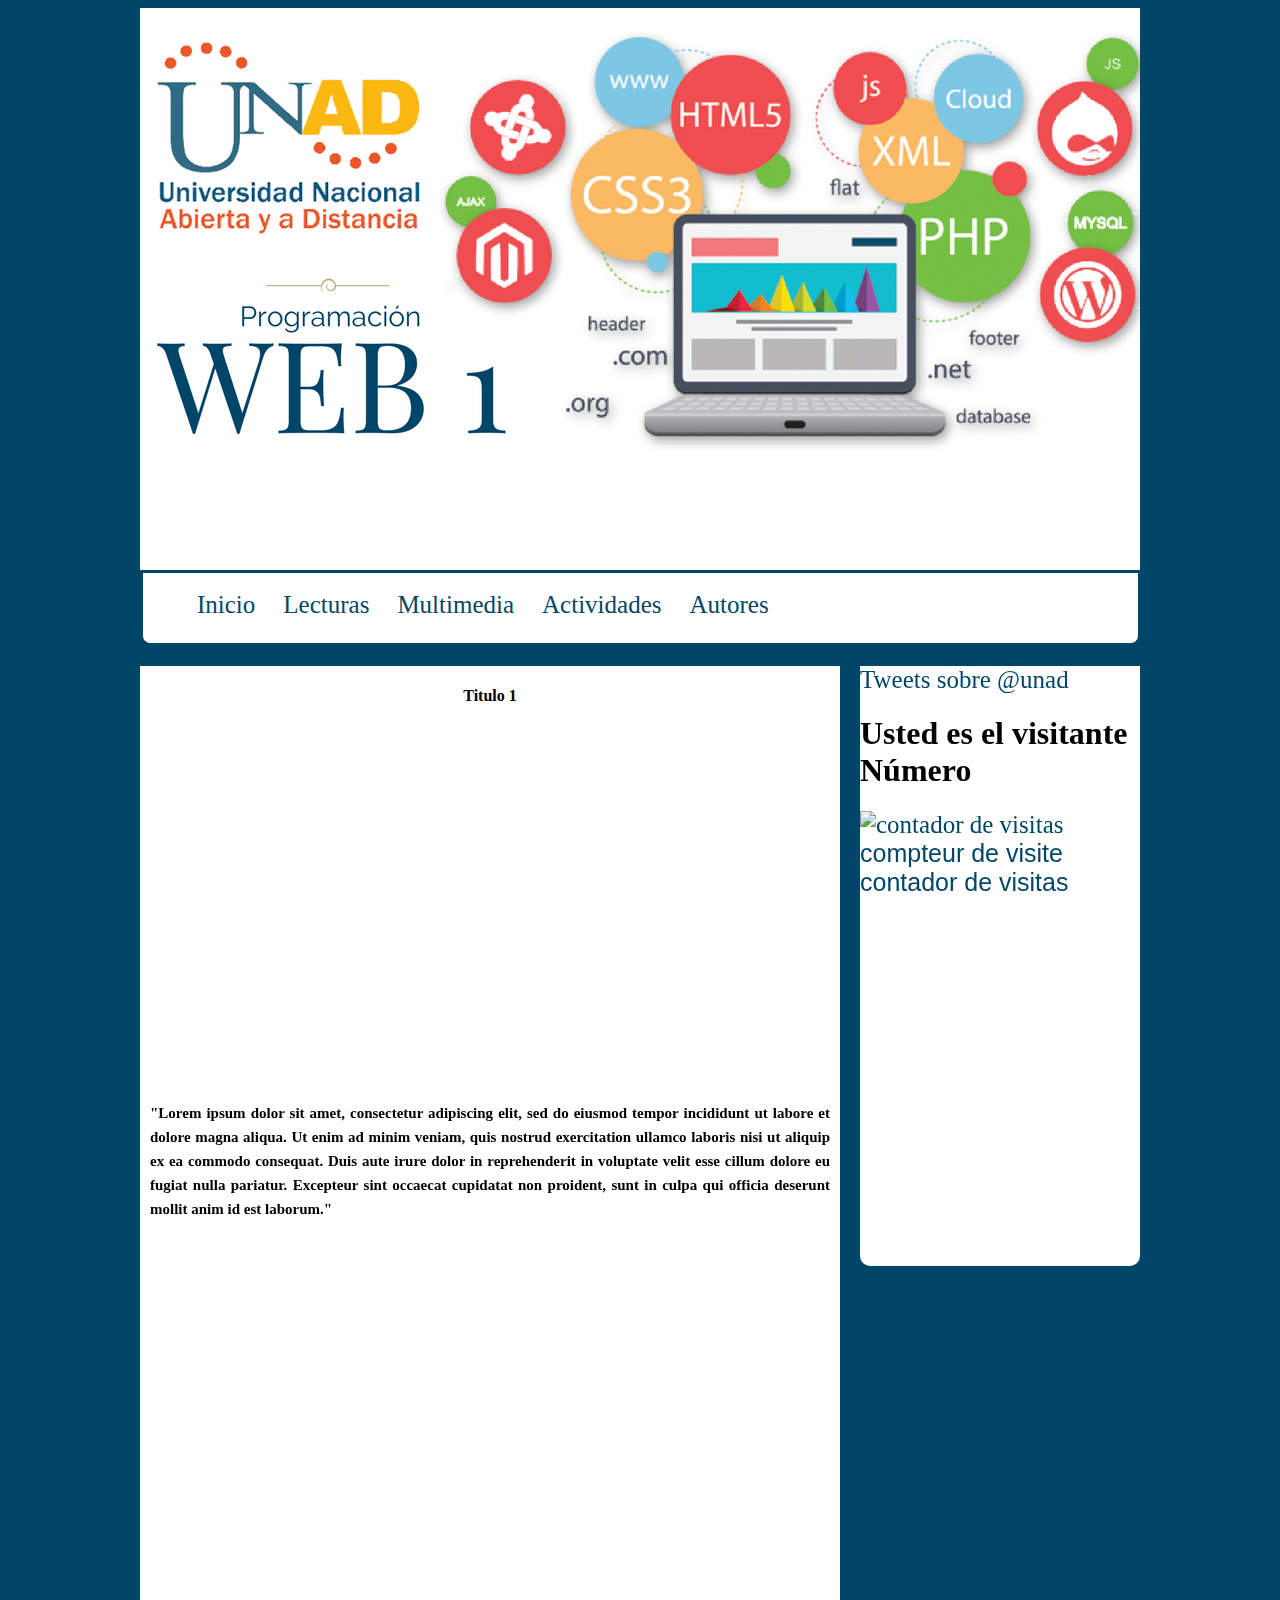
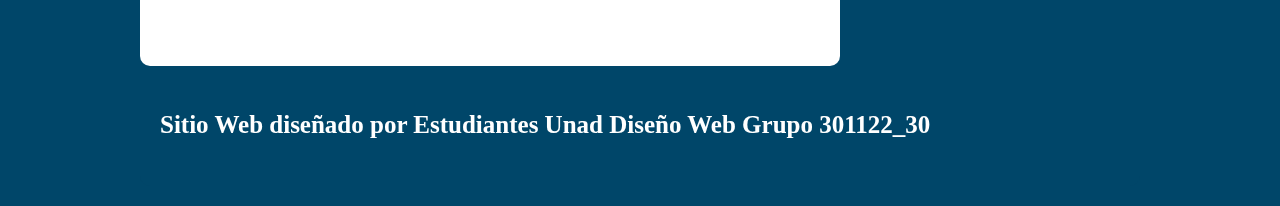
==== index.html @ 5d2ac131 "Commit 1" ====
﻿<!DOCTYPE html>
<html lang="es">

<head>
	<meta charset="UTF-8">
	<meta content="Juan Carlos, Carlos Alberto, Luis Ortiz" name="author">
	<meta content="sitio web practica hangout" name="description">
	<meta content="UNAD, contruccion, web, ovi,html, colaborativo, Programación, estudiantes" name="keywords">
	<title>Ovi Programación web 1</title>
	<link rel="stylesheet" href="css/style.css">
</head>



<body>


	<div id="contenedor">
	
     	<header>
         			<img src="img/header.png" alt="header">
        	 </header>


    	 <nav>
    	 	<ul>
    	 		<li><a href="index.html">Inicio</a></li>
                <li><a href="lecturas.html">Lecturas</a></li>
    	 		<li><a href="multimedia.html">Multimedia</a></li>
    	 		<li><a href="actividades.html">Actividades</a></li>
                <li><a href="autores.html">Autores</a></li>


    	 	</ul>
    	 </nav>

    	 
    	 <section>
    	  <center>
          <h4>Titulo 1</h4>
               



            <iframe width="560" height="315" src="https://www.youtube.com/watch?v=nt3W7yplt2c&t=24s" frameborder="0" allowfullscreen></iframe>
         </center>
         <articule>

        <p>
           "Lorem ipsum dolor sit amet, consectetur adipiscing elit, sed do eiusmod tempor incididunt ut labore et dolore magna aliqua. Ut enim ad minim veniam, quis nostrud exercitation ullamco laboris nisi ut aliquip ex ea commodo consequat. Duis aute irure dolor in reprehenderit in voluptate velit esse cillum dolore eu fugiat nulla pariatur. Excepteur sint occaecat cupidatat non proident, sunt in culpa qui officia deserunt mollit anim id est laborum."
 
        </p>

         </articule>
    	 </section>


         <aside>

         
                        <a class="twitter-timeline"  href="https://twitter.com/search?q=%40unad" data-widget-id="851981861618429952">Tweets sobre @unad</a>
            <script>!function(d,s,id){var js,fjs=d.getElementsByTagName(s)[0],p=/^http:/.test(d.location)?'http':'https';if(!d.getElementById(id)){js=d.createElement(s);js.id=id;js.src=p+"://platform.twitter.com/widgets.js";fjs.parentNode.insertBefore(js,fjs);}}(document,"script","twitter-wjs");</script>
          
	<h1>Usted es el visitante Número</h1>


          <a href="http://es.web-counter.net" title="contador de visitas"><img src="http://www.web-counter.net/count_20091204.php?c=017dpPcbtRk" style="border:0;padding:0;margin:0;" alt="contador de visitas"></a><br/><font size="1" face="Arial"><a href="http://fr.web-counter.net" title="compteur de visite">compteur de visite</a><br/><a href="http://es.web-counter.net" title="contador de visitas">contador de visitas</a></font>

         </aside>



    	 <footer>
    	 	
    	 	<h3>Sitio Web diseñado por Estudiantes Unad Diseño Web Grupo 301122_30</h3>

    	 </footer>


	</div>

	
</body>

<script src="js/modernizr.js"></script>
<script src="js/prefixfree.js"></script>


</html>
---- css/style.css ----
#contenedor{

   width: 1000px;
   height: auto;
   margin: auto;
   position: relative;

}


body{

   background-color: #004669;
   background-repeat: no-repeat;
   background-size: cover;
}

h2{
   font-family: verdana;
   color:#004669;
   margin-left: 20px;
   font-size: 40px;
   text-align: center;
}

h3{
   font-family: verdana;
   color:white;
   margin-left: 20px;
   font-size: 25px;
   text-align: left;
}

header{

	width: 1000px;
	height: 562px;

}

nav{

	width: 995px;
	height: 70px;
	background: #FFFFFF;
	border: solid;
	border-color:#004669; 
	border-radius: 10px; 
	border-top-right-radius: 0;
	border-top-left-radius: 0;
}

ul{

   margin:auto;
   padding-top: 4px;
}

li{

	float: left;
	list-style-type: none;
	padding: 10px;
	margin: 4px;

}


a{
	text-decoration: none;
	font-size: 25px;
	color:#004669;

}

section{

	width: 700px;
	background: white;
	height: 1000px;
	float:left;
    margin-top: 20px;
    border-radius: 10px; 
	border-top-right-radius: 0;
	border-top-left-radius: 0;


}

aside{
	width: 280px;
	background: white;
	height: 600px;
	float:left;
	margin-left: 20px;
    margin-top: 20px;
    border-radius: 10px; 
	border-top-right-radius: 0;
	border-top-left-radius: 0;
}

footer{

	width: 1000px;
	height: 100px;
	background: #004669;
	float:left;
	margin-top: 20px;
	border-radius: 10px; 
	border-top-right-radius: 0;
	border-top-left-radius: 0;
	margin-bottom: 20px;

}

p{

	font-size: 15px;
	font-weight: bolder;
	line-height: 24px;
	text-align: justify;
	margin-left: 10px;
	margin-right: 10px;
}


iframe{

	margin-top: 40px;
}

section img {
	 width: 700px;
    height: 400px;
}
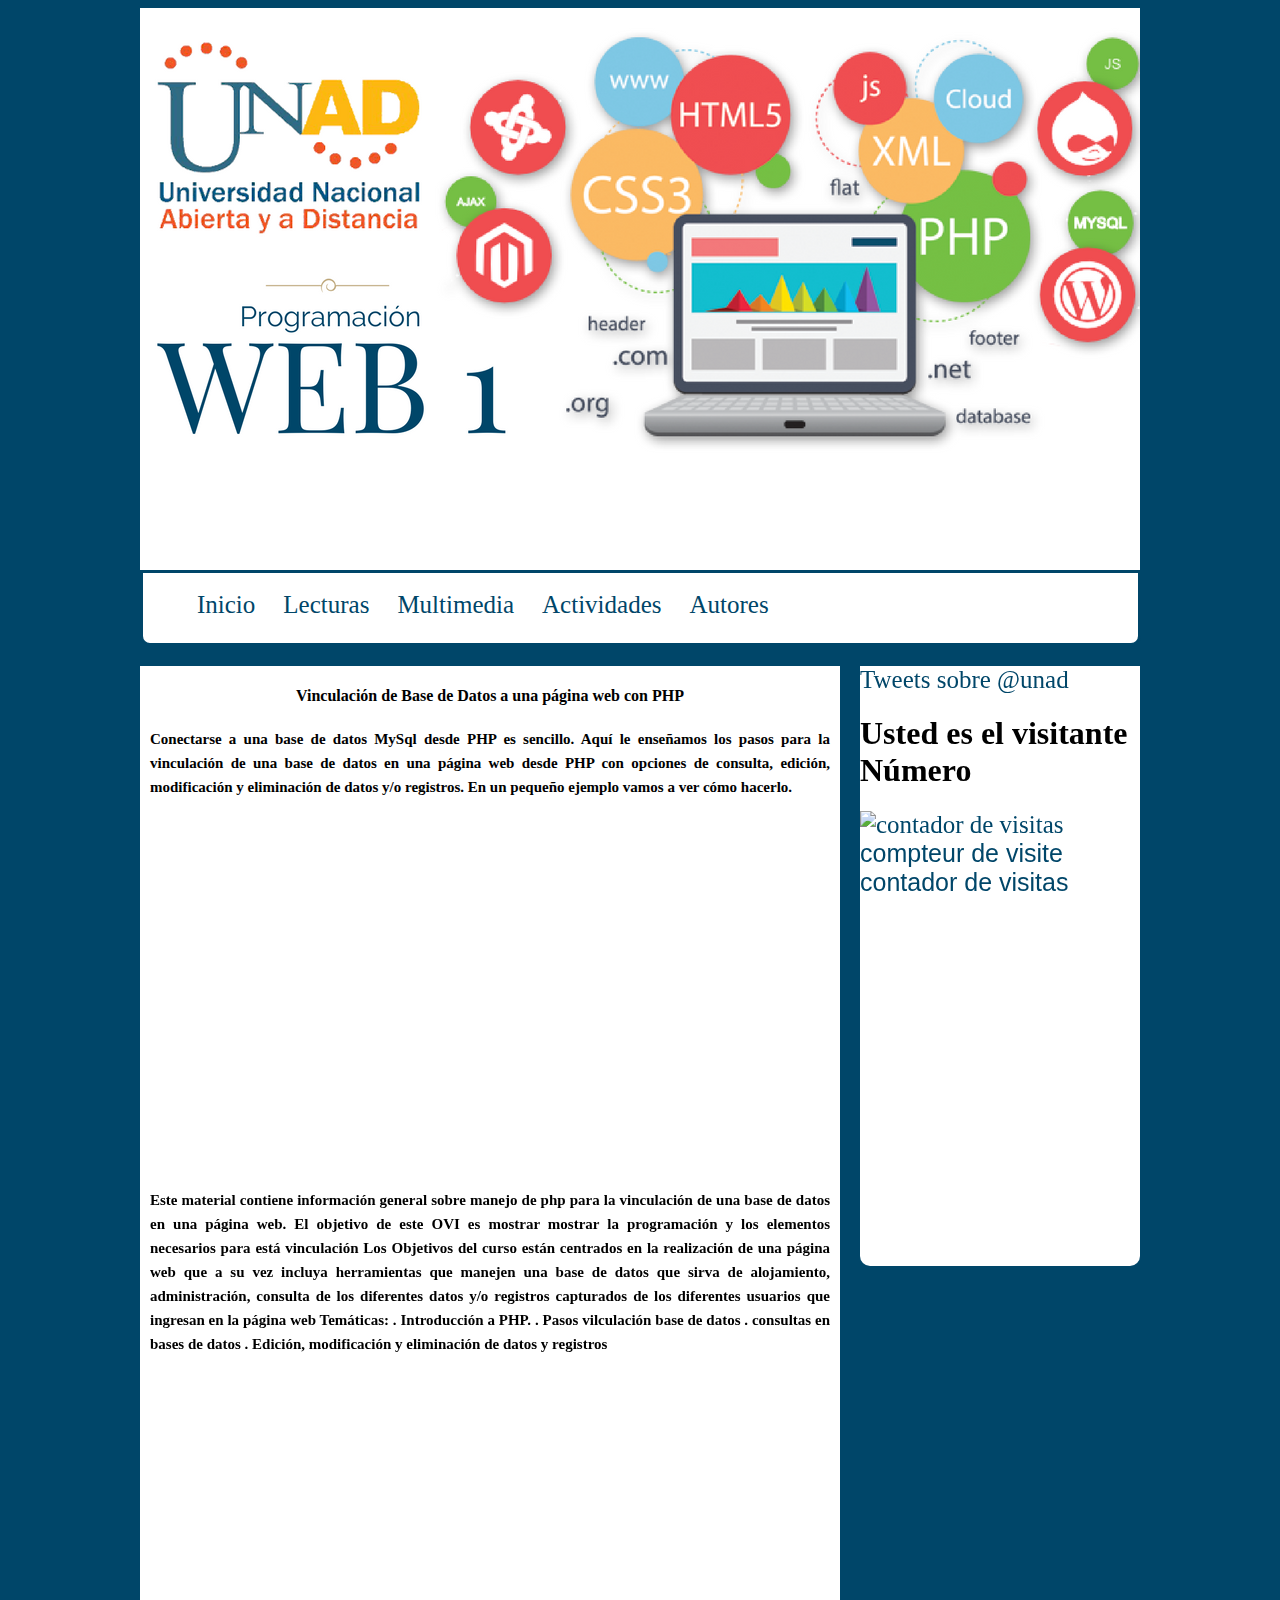
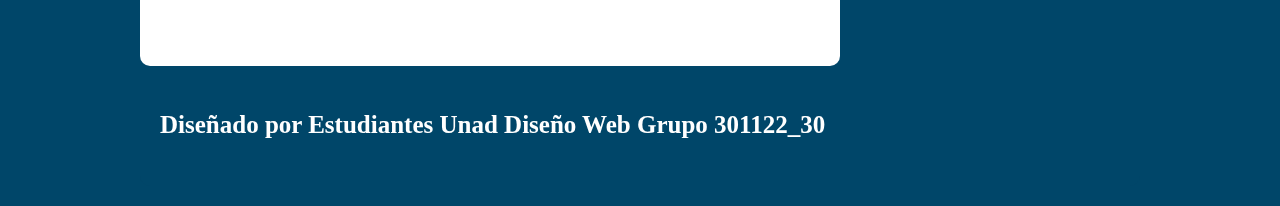
==== commit 237d9e8c: "Commit3" ====
--- a/index.html
+++ b/index.html
@@ -37,17 +37,26 @@
     	 
     	 <section>
     	  <center>
-          <h4>Titulo 1</h4>
+
+          <h4>Vinculación de Base de Datos a una página web con PHP</h4>
                
-
-
-
+        <P>
+        Conectarse a una base de datos MySql desde PHP es sencillo. Aquí le enseñamos los pasos para la vinculación de una base de datos en una página web desde PHP con opciones de consulta, edición, modificación y eliminación de datos y/o registros. En un pequeño ejemplo vamos a ver cómo hacerlo.
+            
+        </P>
             <iframe width="560" height="315" src="https://www.youtube.com/watch?v=nt3W7yplt2c&t=24s" frameborder="0" allowfullscreen></iframe>
          </center>
          <articule>
 
         <p>
-           "Lorem ipsum dolor sit amet, consectetur adipiscing elit, sed do eiusmod tempor incididunt ut labore et dolore magna aliqua. Ut enim ad minim veniam, quis nostrud exercitation ullamco laboris nisi ut aliquip ex ea commodo consequat. Duis aute irure dolor in reprehenderit in voluptate velit esse cillum dolore eu fugiat nulla pariatur. Excepteur sint occaecat cupidatat non proident, sunt in culpa qui officia deserunt mollit anim id est laborum."
+           Este material contiene información general sobre manejo de php para la vinculación de una base de datos en una página web. El objetivo de este OVI es mostrar mostrar la programación y los elementos necesarios para está vinculación
+           Los Objetivos del curso están centrados en la realización de una página web que a su vez incluya herramientas que manejen una base de datos que sirva de alojamiento, administración, consulta de los diferentes datos y/o registros capturados de los diferentes usuarios que ingresan en la página web
+
+           Temáticas:
+           . Introducción a PHP.
+           . Pasos vilculación base de datos
+           . consultas en bases de datos 
+           . Edición, modificación y eliminación de datos y registros
  
         </p>
 
@@ -72,7 +81,7 @@
 
     	 <footer>
     	 	
-    	 	<h3>Sitio Web diseñado por Estudiantes Unad Diseño Web Grupo 301122_30</h3>
+    	 	<h3>Diseñado por Estudiantes Unad Diseño Web Grupo 301122_30</h3>
 
     	 </footer>
 
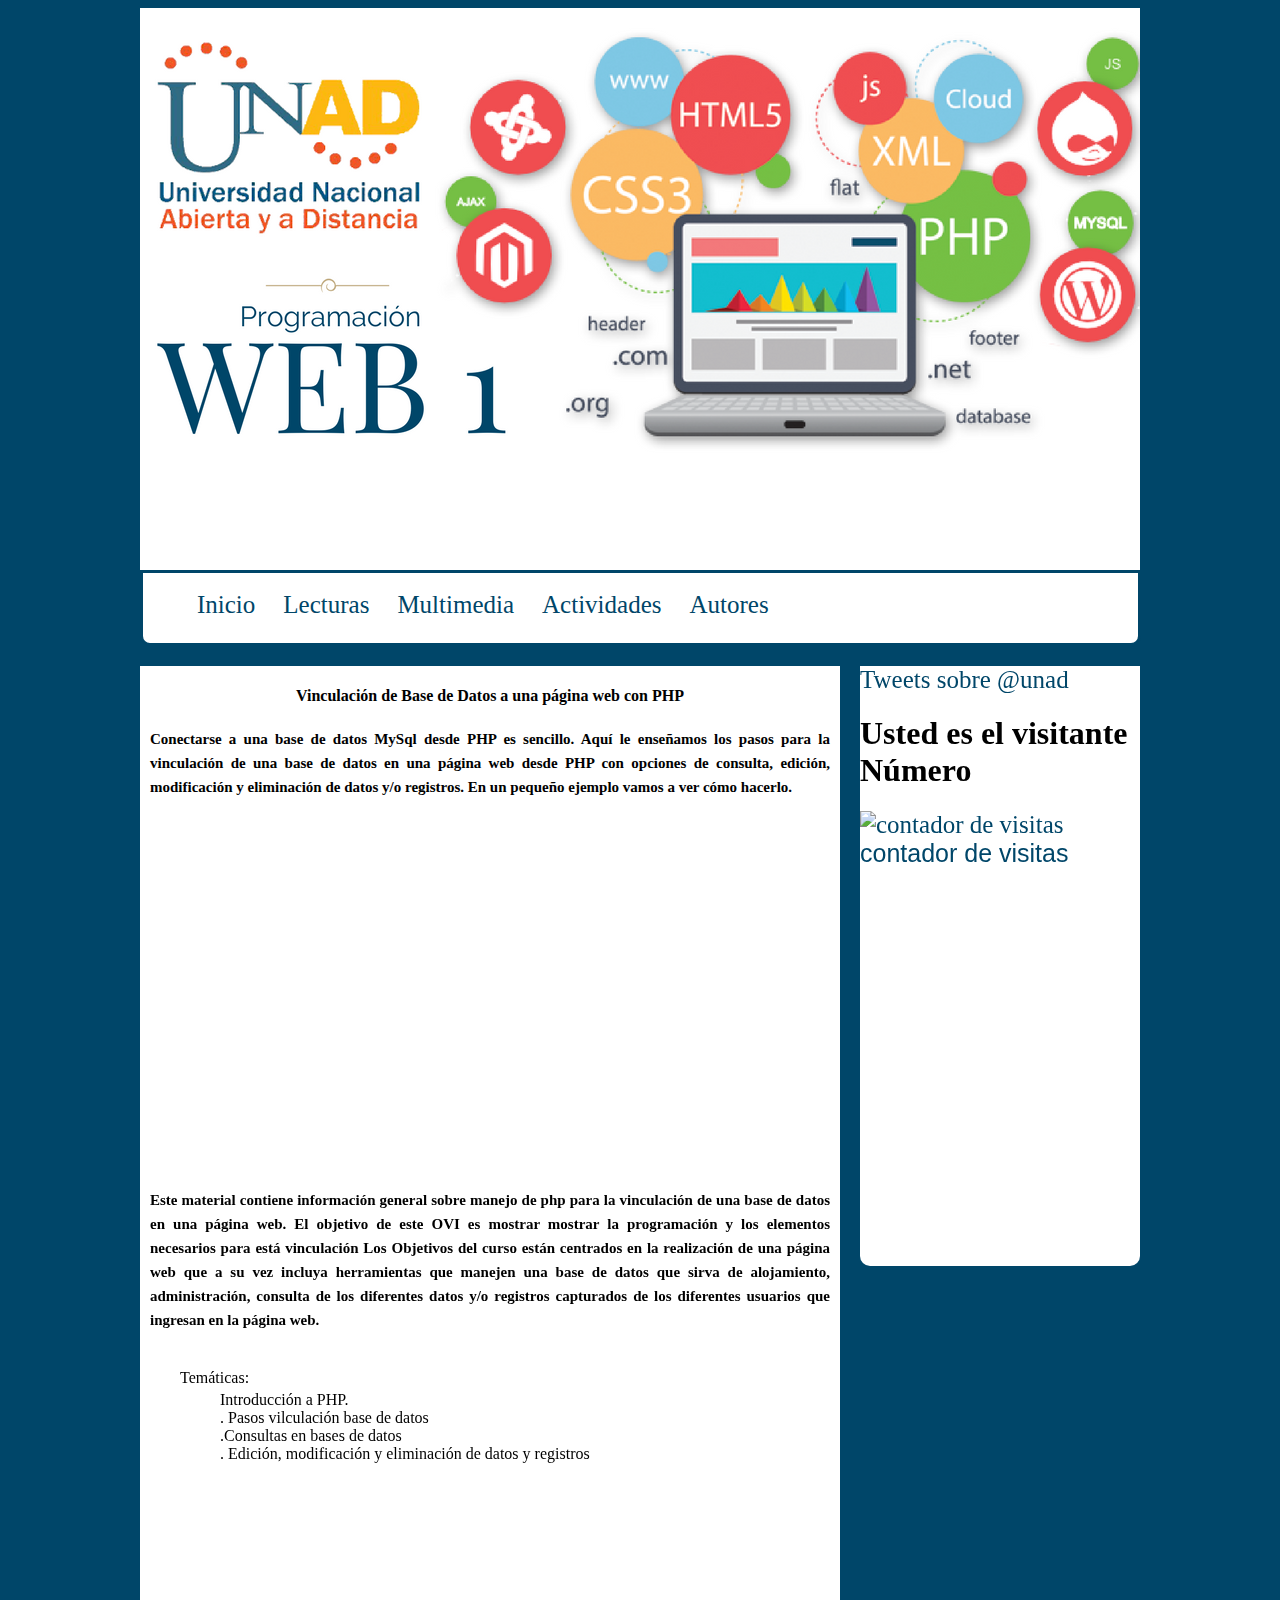
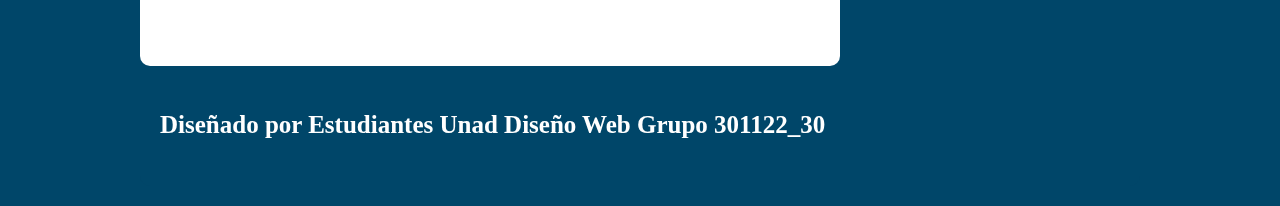
==== commit 074cd837: "Commit 4" ====
--- a/index.html
+++ b/index.html
@@ -48,32 +48,35 @@
          </center>
          <articule>
 
-        <p>
-           Este material contiene información general sobre manejo de php para la vinculación de una base de datos en una página web. El objetivo de este OVI es mostrar mostrar la programación y los elementos necesarios para está vinculación
-           Los Objetivos del curso están centrados en la realización de una página web que a su vez incluya herramientas que manejen una base de datos que sirva de alojamiento, administración, consulta de los diferentes datos y/o registros capturados de los diferentes usuarios que ingresan en la página web
+        
+           <p>
+            Este material contiene información general sobre manejo de php para la vinculación de una base de datos en una página web. El objetivo de este OVI es mostrar mostrar la programación y los elementos necesarios para está vinculación
+           Los Objetivos del curso están centrados en la realización de una página web que a su vez incluya herramientas que manejen una base de datos que sirva de alojamiento, administración, consulta de los diferentes datos y/o registros capturados de los diferentes usuarios que ingresan en la página web.</p><br />
 
-           Temáticas:
-           . Introducción a PHP.
-           . Pasos vilculación base de datos
-           . consultas en bases de datos 
+           <ul> Temáticas:
+
+           <ul>
+           Introducción a PHP. <br />
+           . Pasos vilculación base de datos</li><br />
+           .Consultas en bases de datos<br />
            . Edición, modificación y eliminación de datos y registros
- 
-        </p>
-
-         </articule>
+            </ul> 
+            
+           
+        </articule>
     	 </section>
 
 
          <aside>
 
          
-                        <a class="twitter-timeline"  href="https://twitter.com/search?q=%40unad" data-widget-id="851981861618429952">Tweets sobre @unad</a>
+            <a class="twitter-timeline"  href="https://twitter.com/search?q=%40unad" data-widget-id="851981861618429952">Tweets sobre @unad</a>
             <script>!function(d,s,id){var js,fjs=d.getElementsByTagName(s)[0],p=/^http:/.test(d.location)?'http':'https';if(!d.getElementById(id)){js=d.createElement(s);js.id=id;js.src=p+"://platform.twitter.com/widgets.js";fjs.parentNode.insertBefore(js,fjs);}}(document,"script","twitter-wjs");</script>
           
 	<h1>Usted es el visitante Número</h1>
 
 
-          <a href="http://es.web-counter.net" title="contador de visitas"><img src="http://www.web-counter.net/count_20091204.php?c=017dpPcbtRk" style="border:0;padding:0;margin:0;" alt="contador de visitas"></a><br/><font size="1" face="Arial"><a href="http://fr.web-counter.net" title="compteur de visite">compteur de visite</a><br/><a href="http://es.web-counter.net" title="contador de visitas">contador de visitas</a></font>
+          <a href="http://es.web-counter.net" title="contador de visitas"><img src="http://www.web-counter.net/count_20091204.php?c=017dpPcbtRk" style="border:0;padding:0;margin:0;" alt="contador de visitas"></a><br/><font size="1" face="Arial"><a href="http://es.web-counter.net" title="contador de visitas">contador de visitas</a></font>
 
          </aside>
 
--- a/css/style.css
+++ b/css/style.css
@@ -64,7 +64,6 @@
 	margin: 4px;
 
 }
-
 
 a{
 	text-decoration: none;
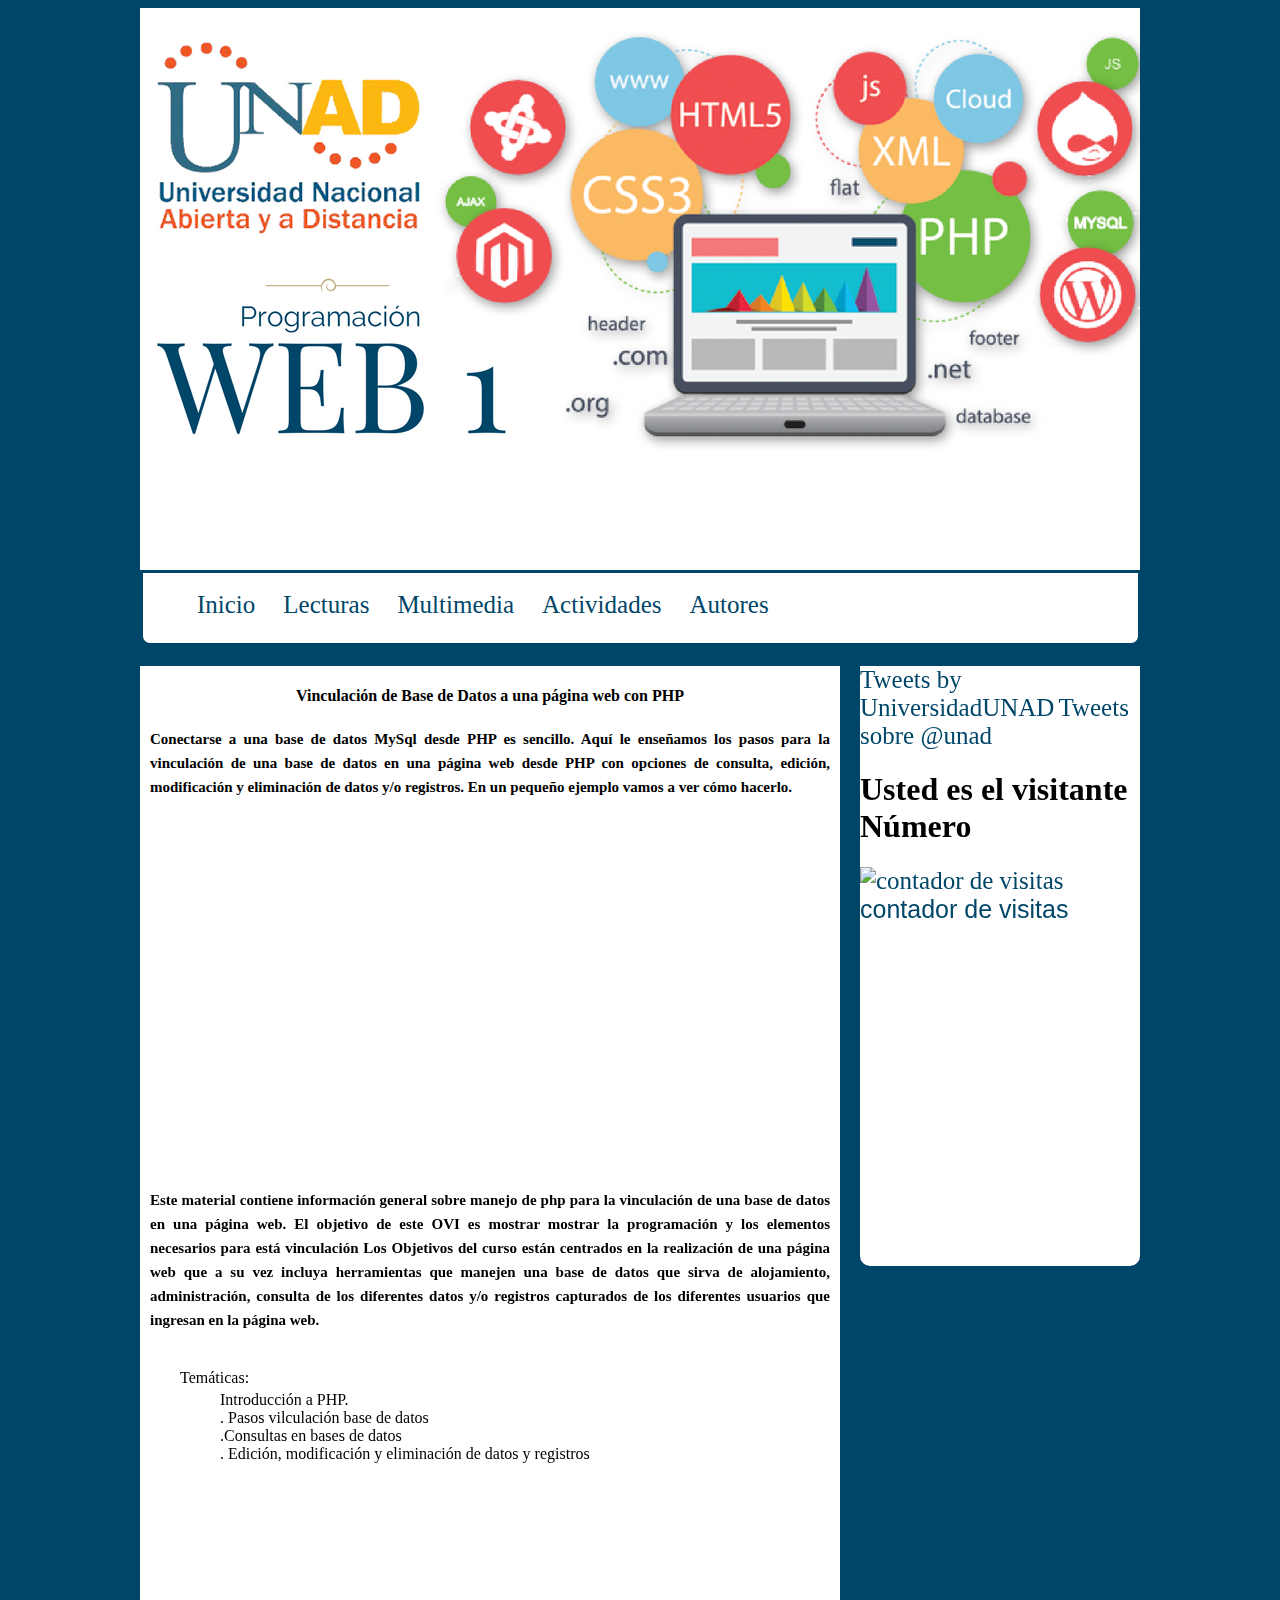
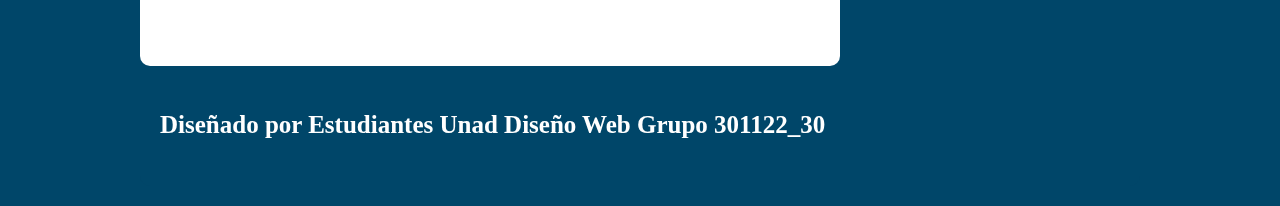
==== commit fb38d963: "Commit 5" ====
--- a/index.html
+++ b/index.html
@@ -69,8 +69,8 @@
 
          <aside>
 
-         
-            <a class="twitter-timeline"  href="https://twitter.com/search?q=%40unad" data-widget-id="851981861618429952">Tweets sobre @unad</a>
+         <a class="twitter-timeline" href="https://twitter.com/UniversidadUNAD">Tweets by UniversidadUNAD</a> <script async src="//platform.twitter.com/widgets.js" charset="utf-8"></script>
+         <a class="twitter-timeline"  href="https://twitter.com/search?q=%40unad" data-widget-id="851981861618429952">Tweets sobre @unad</a>
             <script>!function(d,s,id){var js,fjs=d.getElementsByTagName(s)[0],p=/^http:/.test(d.location)?'http':'https';if(!d.getElementById(id)){js=d.createElement(s);js.id=id;js.src=p+"://platform.twitter.com/widgets.js";fjs.parentNode.insertBefore(js,fjs);}}(document,"script","twitter-wjs");</script>
           
 	<h1>Usted es el visitante Número</h1>
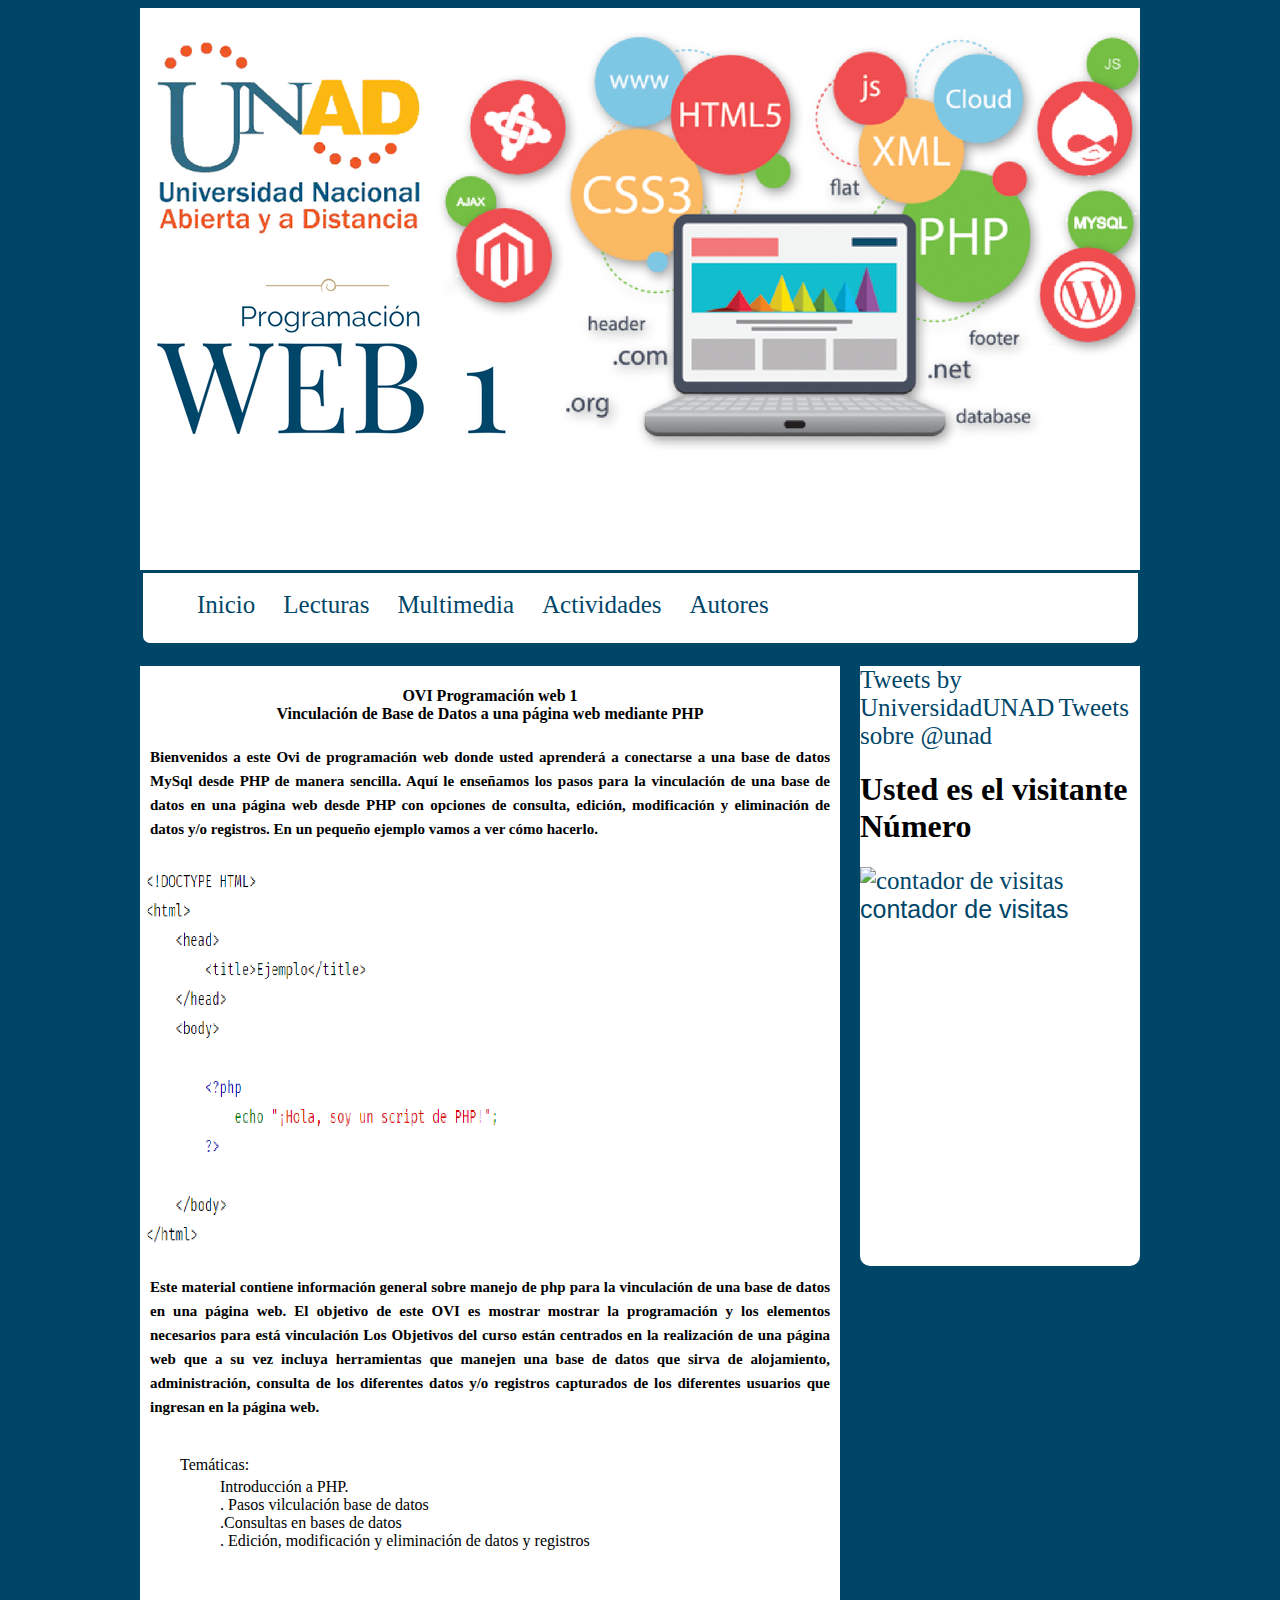
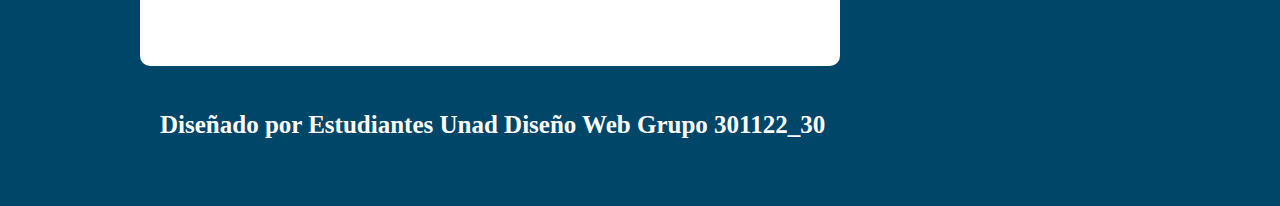
==== commit 5e3e1e15: "Commit 6" ====
--- a/index.html
+++ b/index.html
@@ -38,13 +38,13 @@
     	 <section>
     	  <center>
 
-          <h4>Vinculación de Base de Datos a una página web con PHP</h4>
+          <h4>OVI Programación web 1 </br>Vinculación de Base de Datos a una página web mediante PHP</h4>
                
         <P>
-        Conectarse a una base de datos MySql desde PHP es sencillo. Aquí le enseñamos los pasos para la vinculación de una base de datos en una página web desde PHP con opciones de consulta, edición, modificación y eliminación de datos y/o registros. En un pequeño ejemplo vamos a ver cómo hacerlo.
+        Bienvenidos a este Ovi de programación web donde usted aprenderá a conectarse a una base de datos MySql desde PHP de manera sencilla. Aquí le enseñamos los pasos para la vinculación de una base de datos en una página web desde PHP con opciones de consulta, edición, modificación y eliminación de datos y/o registros. En un pequeño ejemplo vamos a ver cómo hacerlo.
             
         </P>
-            <iframe width="560" height="315" src="https://www.youtube.com/watch?v=nt3W7yplt2c&t=24s" frameborder="0" allowfullscreen></iframe>
+            <img src="img/php.png" alt="body">
          </center>
          <articule>
 
